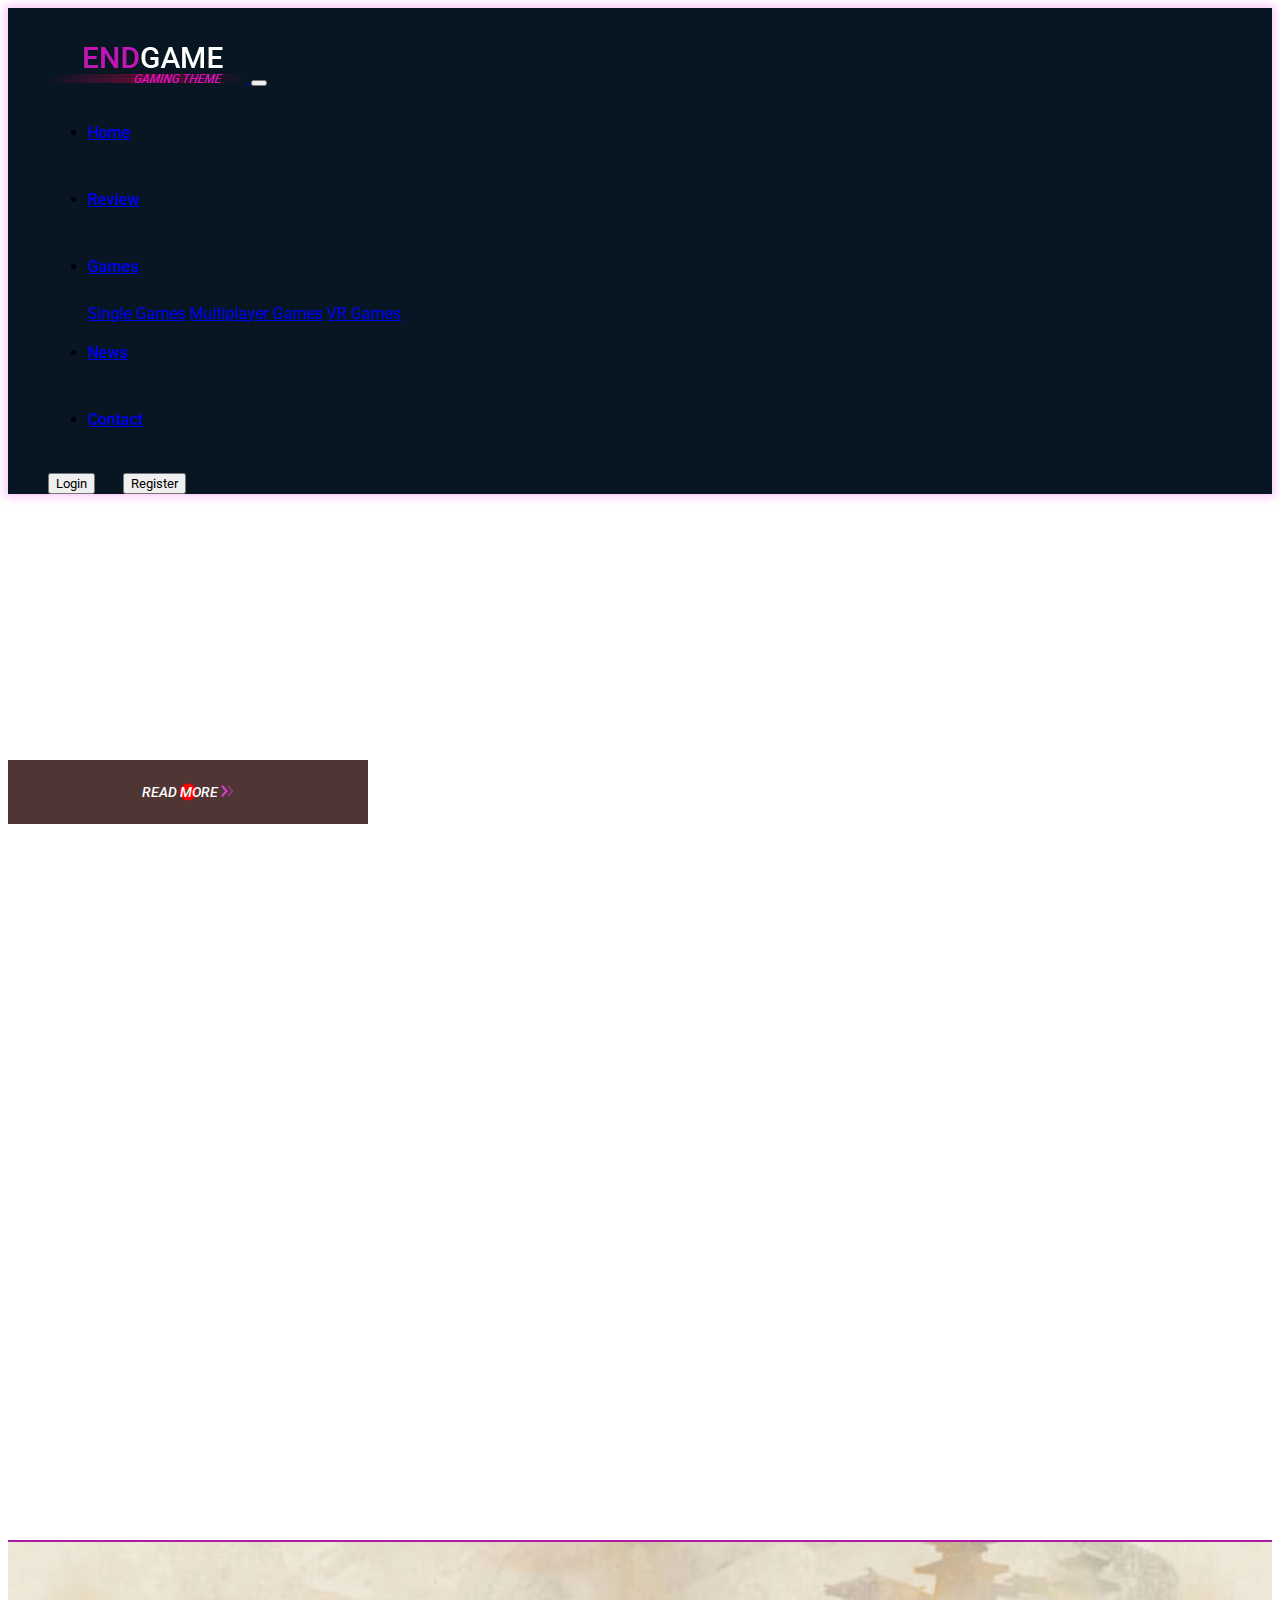
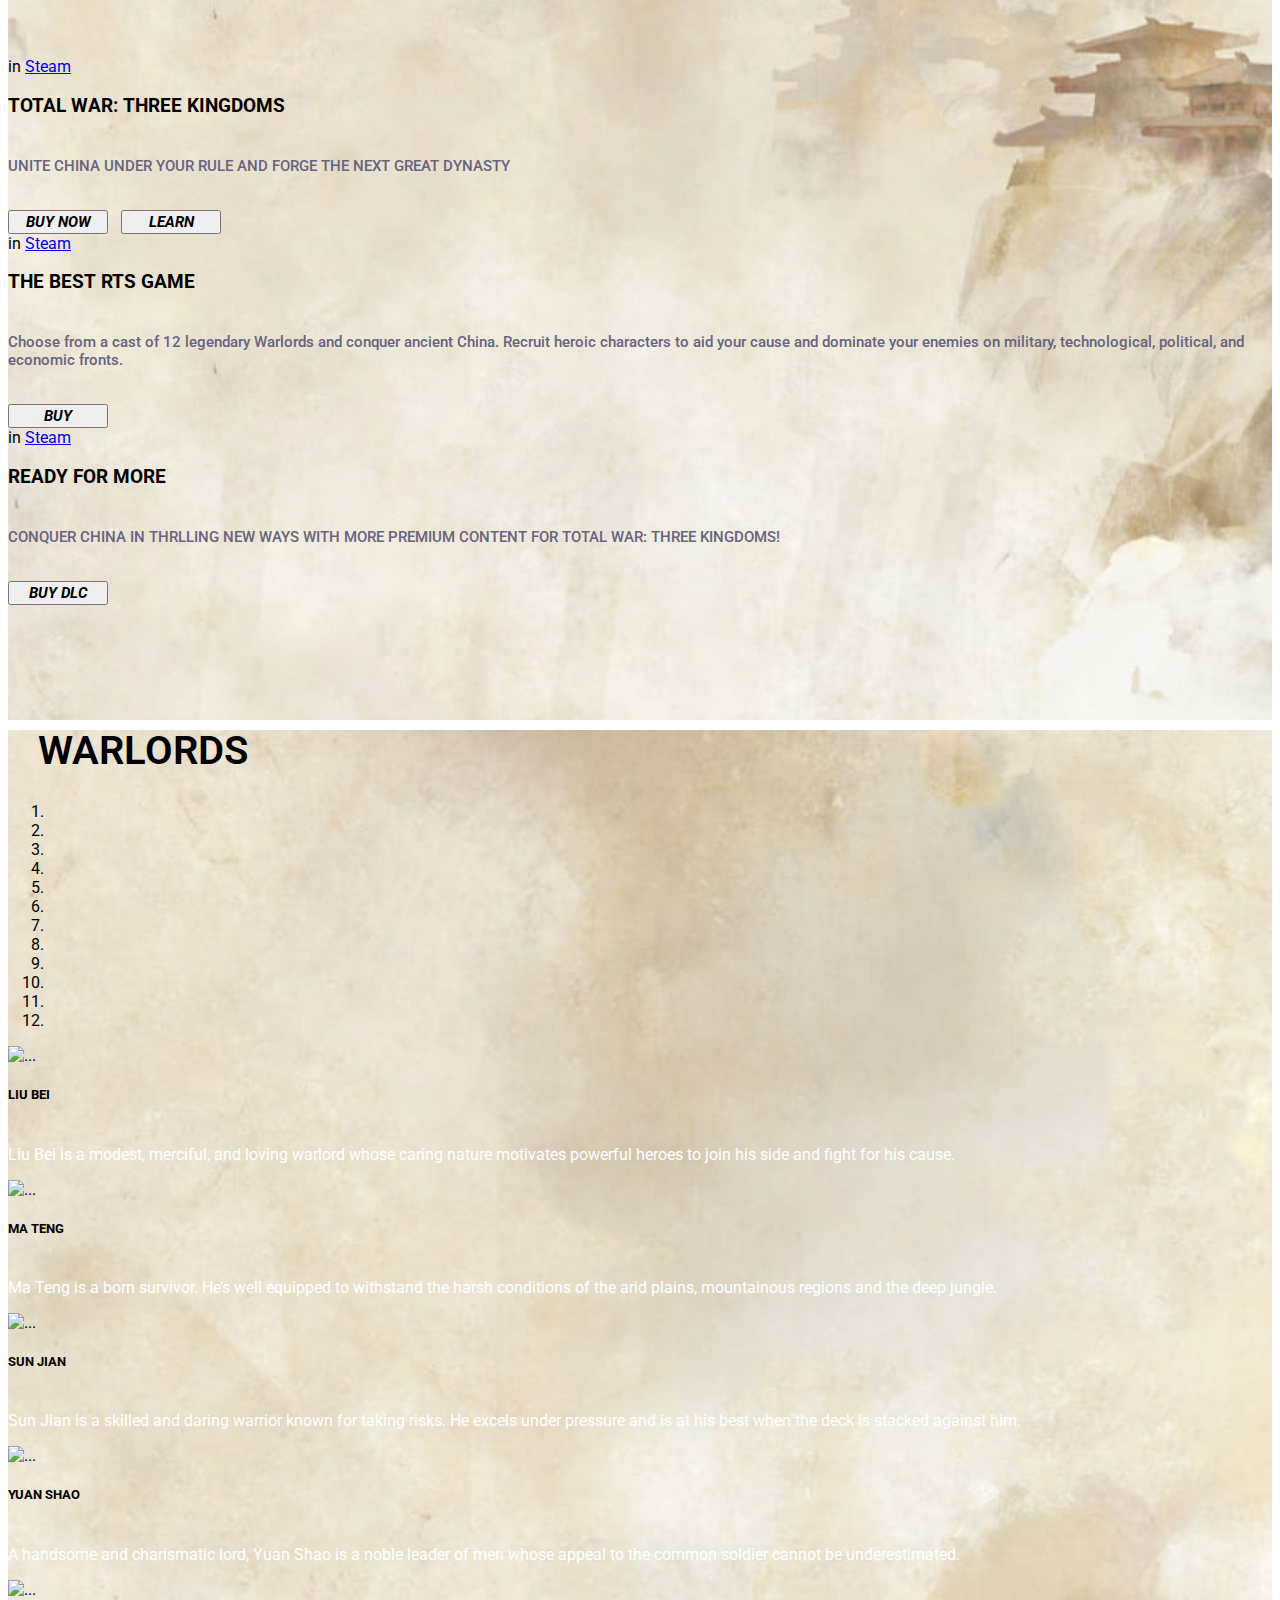
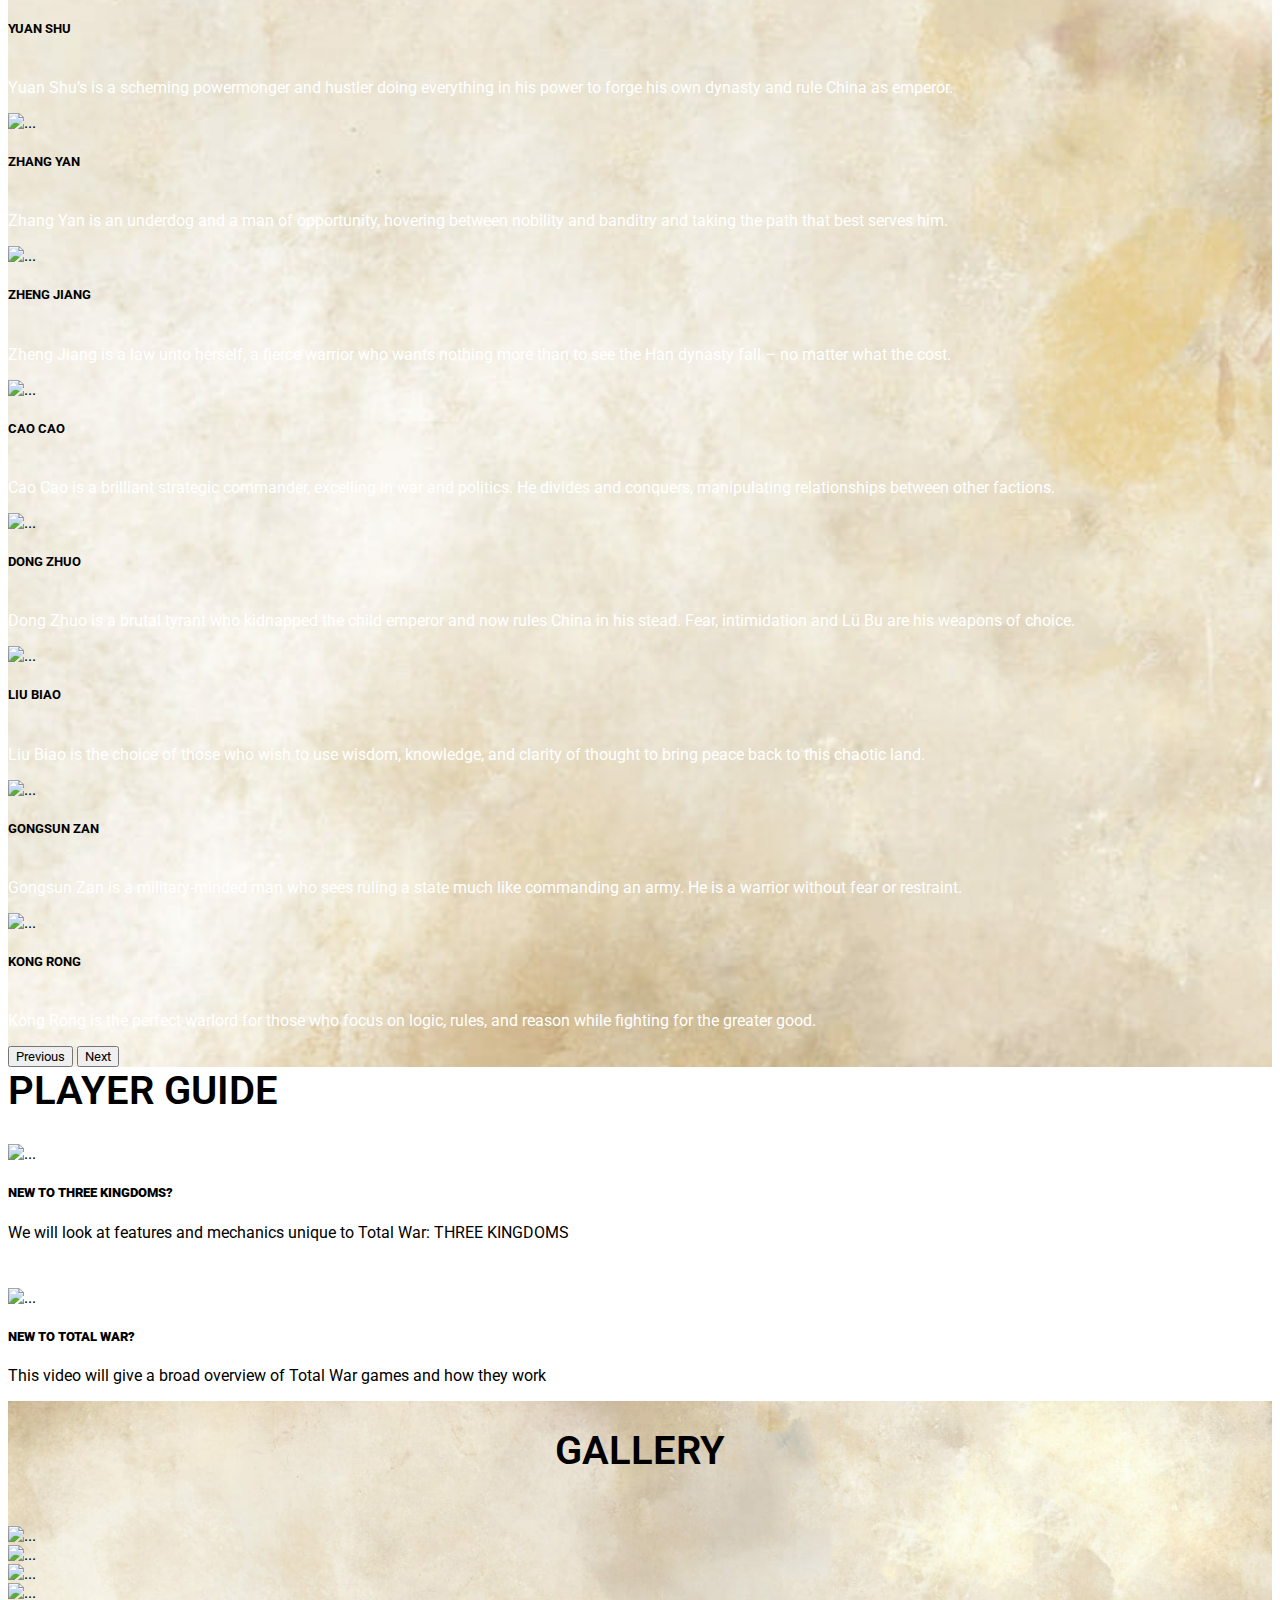
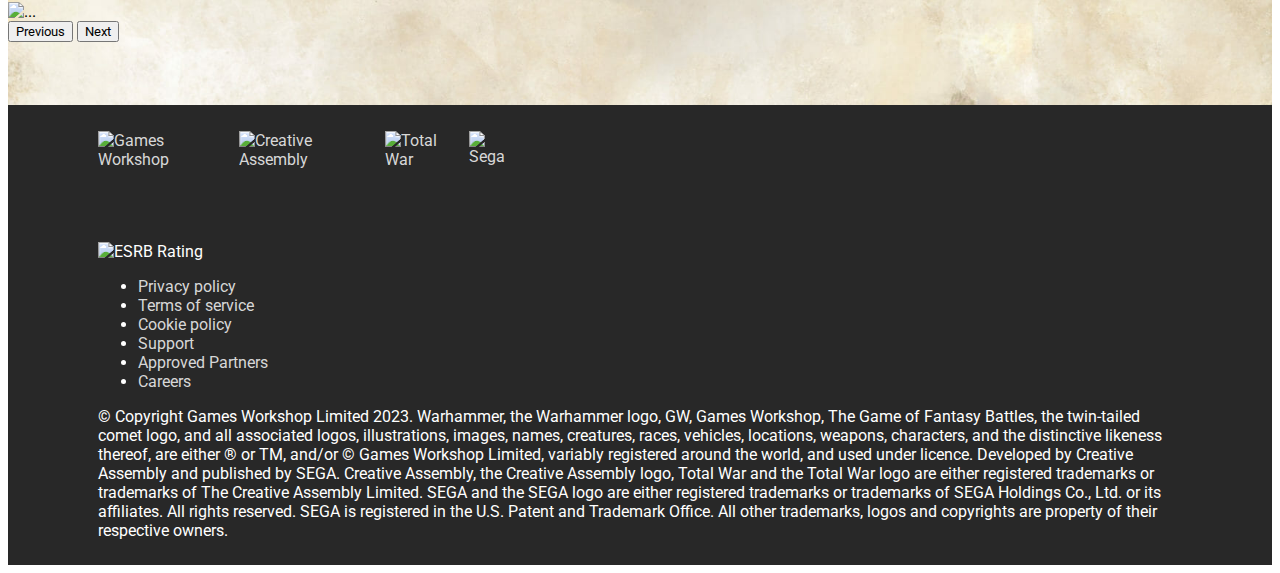
==== mycode.html @ 6a0960ae "lan 1" ====
<!DOCTYPE html>
<html lang="en">
<head>
    <meta charset="UTF-8">
    <meta http-equiv="X-UA-Compatible" content="IE=edge">
    <meta name="viewport" content="width=device-width, initial-scale=1.0">
    <link rel="stylesheet" href="style.css">
    <title>Document</title>
    <link rel="stylesheet" href="https://cdn.jsdelivr.net/npm/bootstrap@4.6.2/dist/css/bootstrap.min.css" integrity="sha384-xOolHFLEh07PJGoPkLv1IbcEPTNtaed2xpHsD9ESMhqIYd0nLMwNLD69Npy4HI+N" crossorigin="anonymous">
    <script src="https://cdn.jsdelivr.net/npm/jquery@3.5.1/dist/jquery.slim.min.js" integrity="sha384-DfXdz2htPH0lsSSs5nCTpuj/zy4C+OGpamoFVy38MVBnE+IbbVYUew+OrCXaRkfj" crossorigin="anonymous"></script>
    <script src="https://cdn.jsdelivr.net/npm/bootstrap@4.6.2/dist/js/bootstrap.bundle.min.js" integrity="sha384-Fy6S3B9q64WdZWQUiU+q4/2Lc9npb8tCaSX9FK7E8HnRr0Jz8D6OP9dO5Vg3Q9ct" crossorigin="anonymous"></script>
    <link rel="preconnect" href="https://fonts.googleapis.com">
    <link rel="preconnect" href="https://fonts.gstatic.com" crossorigin>
    <link rel="preconnect" href="https://fonts.googleapis.com">
    <link rel="preconnect" href="https://fonts.gstatic.com" crossorigin>
    <link href="https://fonts.googleapis.com/css2?family=Acme&family=Inter:wght@500&family=Libre+Franklin:wght@100&family=Noto+Sans:wght@100&family=Poppins&family=Roboto&display=swap" rel="stylesheet">
    <link rel="stylesheet" href="https://pro.fontawesome.com/releases/v5.10.0/css/all.css" integrity="sha384-AYmEC3Yw5cVb3ZcuHtOA93w35dYTsvhLPVnYs9eStHfGJvOvKxVfELGroGkvsg+p" crossorigin="anonymous"/>
    <link rel="stylesheet" href="mobile.css">
</head>
<body>
    <header>
        <div class="container-fluid p-0">
            <div class="row mt-3">
                <div class="col-12">
                    <nav class="navbar navbar-expand-lg navbar-dark ">
                        <a class="navbar-brand" href="#">
                            <img src="img/logo.png.webp" alt="">
                        </a>
                        <button class="navbar-toggler" type="button" data-toggle="collapse" data-target="#navbarSupportedContent" aria-controls="navbarSupportedContent" aria-expanded="false" aria-label="Toggle navigation">
                          <span class="navbar-toggler-icon"></span>
                        </button>
                      
                        <div class="collapse navbar-collapse" id="navbarSupportedContent">
                          <ul class="navbar-nav mr-auto">
                            <li class="nav-item active">
                              <a class="nav-link" href="#">Home</a>
                            </li>
                            <li class="nav-item active">
                              <a class="nav-link" href="#">Review</a>
                            </li>
                            <li class="nav-item active dropdown">
                              <a class="nav-link dropdown-toggle" href="#" role="button" data-toggle="dropdown" aria-expanded="false">
                                Games
                              </a>
                              <div class="dropdown-menu">
                                <a class="dropdown-item" href="#">Single Games</a>
                                <a class="dropdown-item" href="#">Multiplayer Games</a>
                                <a class="dropdown-item" href="#">VR Games</a>
                              </div>
                            </li>
                            <li class="nav-item active">
                              <a class="nav-link" href="#">News</a>
                            </li>
                            <li class="nav-item active">
                                <a class="nav-link" href="#">Contact</a>
                            </li>
                          </ul>
                          <form class="form-inline my-2 my-lg-0">
                            <button type="button" class="btn btn-light">Login</button>
                            <div class="divider"></div>
                            <button type="button" class="btn btn-light">Register</button>
                          </form>
                        </div>
                      </nav>
                </div>
            </div>
        </div>
        <div class="hero-item set-bg d-flex align-items-center justify-content-center text-center" data-setbg="img/slider" style="background-image: url(img/slider.gif);">
            <div class="container">
            <div class="intro-img">
              <img src="https://content.totalwar.com/total-war/com.totalwar.www2019/uploads/2018/09/27163441/Total-War_Three_Kingdoms_Logo_Horizontal_FIN_TradChinese_03_RGB-300x119.png" alt="">
            </div>
            <p>Immerse yourself in the military forces and unify China</p>
            <a href="#" class="site-btn">Read More <img src="img/double-arrow.png.webp" alt="#"></a>
            </div>
            </div>
    </header>
    <section class="intro-section set-bg d-flex" data-setbg="img/b4ckout" style="background-image: url(img/b4ckout.jpg);">
        <div class="container">
            <div class="row">
                <div class="col-md-4">
                    <div class="intro-text-box text-box text-light">
                        <div class="top-meta">in 
                            <a href="Games">Steam</a> 
                        </div>
                        <h3>TOTAL WAR: THREE KINGDOMS</h3>
                    </div>
                    <p>UNITE CHINA UNDER YOUR RULE
                        AND FORGE THE NEXT GREAT DYNASTY</p>
                    <button type="button" class="btn btn-outline-secondary">BUY NOW</button>
                    <div class="divider-2"></div>
                    <button type="button" class="btn btn-outline-secondary">LEARN</button>
                </div>
                <div class="col-md-4">
                    <div class="intro-text-box text-box text-light">
                        <div class="top-meta">in 
                            <a href="Games">Steam</a> 
                        </div>
                        <h3>THE BEST RTS GAME</h3>
                    </div>
                    <p>Choose from a cast of 12 legendary Warlords and conquer ancient China. Recruit heroic characters to aid your cause and dominate your enemies on military, technological, political, and economic fronts.
                    </p>
                    <button type="button" class="btn btn-outline-secondary">BUY </button>
                </div>
                <div class="col-md-4">
                    <div class="intro-text-box text-box text-light">
                        <div class="top-meta"> in 
                            <a href="Games">Steam</a> 
                        </div>
                        <h3>READY FOR MORE</h3>
                    </div>
                    <p>CONQUER CHINA IN THRLLING NEW WAYS WITH MORE PREMIUM CONTENT FOR TOTAL WAR: THREE KINGDOMS!
                    </p>
                    <button type="button" class="btn btn-outline-secondary">BUY DLC </button>
                </div>
            </div>
        </div>
    </section>
    <section class="stick-list  set-bg d-flex" data-setbg="img/3k_BG_v3" style="background-image: url(img/3k_BG_v3.jpg);">
      
      <div class="container">
        <h1>WARLORDS</h1>
       <div class="row">
          <div class="col-12">
            <div id="carouselExampleCaptions" class="carousel slide" data-ride="carousel">
              <ol class="carousel-indicators">
                <li data-target="#carouselExampleCaptions" data-slide-to="0" class="active"></li>
                <li data-target="#carouselExampleCaptions" data-slide-to="1"></li>
                <li data-target="#carouselExampleCaptions" data-slide-to="2"></li>
                <li data-target="#carouselExampleCaptions" data-slide-to="3"></li>
                <li data-target="#carouselExampleCaptions" data-slide-to="4"></li>
                <li data-target="#carouselExampleCaptions" data-slide-to="5"></li>
                <li data-target="#carouselExampleCaptions" data-slide-to="6"></li>
                <li data-target="#carouselExampleCaptions" data-slide-to="7"></li>
                <li data-target="#carouselExampleCaptions" data-slide-to="8"></li>
                <li data-target="#carouselExampleCaptions" data-slide-to="9"></li>
                <li data-target="#carouselExampleCaptions" data-slide-to="10"></li>
                <li data-target="#carouselExampleCaptions" data-slide-to="11"></li>
              </ol>
              <div class="carousel-inner">
                <div class="carousel-item active">
                  <img src="https://content.totalwar.com/total-war/com.totalwar.www2019/uploads/2019/03/13120845/LiuBei2-1024x576.png" class="d-block w-100" alt="...">
                  <div class="carousel-caption d-none d-md-block">
                    <h5>LIU BEI</h5>
                    <p>Liu Bei is a modest, merciful, and loving warlord whose caring nature motivates powerful heroes to join his side and fight for his cause.</p>
                  </div>
                </div>
                <div class="carousel-item">
                  <img src="https://content.totalwar.com/total-war/com.totalwar.www2019/uploads/2019/03/13120953/Ma_Teng1-1024x576.png" class="d-block w-100" alt="...">
                  <div class="carousel-caption d-none d-md-block">
                    <h5>MA TENG</h5>
                    <p>Ma Teng is a born survivor. He’s well equipped to withstand the harsh conditions of the arid plains, mountainous regions and the deep jungle.</p>
                  </div>
                </div>
                <div class="carousel-item">
                  <img src="https://content.totalwar.com/total-war/com.totalwar.www2019/uploads/2019/03/13121044/Sun_Jian1-1024x576.png" class="d-block w-100" alt="...">
                  <div class="carousel-caption d-none d-md-block">
                    <h5>SUN JIAN</h5>
                    <p>Sun Jian is a skilled and daring warrior known for taking risks. He excels under pressure and is at his best when the deck is stacked against him.</p>
                  </div>
                </div>
                <div class="carousel-item">
                  <img src="https://content.totalwar.com/total-war/com.totalwar.www2019/uploads/2019/03/13121154/Yuanshao2-1024x576.png" class="d-block w-100" alt="...">
                  <div class="carousel-caption d-none d-md-block">
                    <h5>YUAN SHAO</h5>
                    <p>A handsome and charismatic lord, Yuan Shao is a noble leader of men whose appeal to the common soldier cannot be underestimated.</p>
                  </div>
                </div>
                <div class="carousel-item">
                  <img src="https://content.totalwar.com/total-war/com.totalwar.www2019/uploads/2019/03/13121239/Yuanshu1-1024x576.png" class="d-block w-100" alt="...">
                  <div class="carousel-caption d-none d-md-block">
                    <h5>YUAN SHU</h5>
                    <p>Yuan Shu’s is a scheming powermonger and hustler doing everything in his power to forge his own dynasty and rule China as emperor.</p>
                  </div>
                </div>
                <div class="carousel-item">
                  <img src="https://content.totalwar.com/total-war/com.totalwar.www2019/uploads/2019/03/13121341/Zhang_Yan1-1024x576.png" class="d-block w-100" alt="...">
                  <div class="carousel-caption d-none d-md-block">
                    <h5>ZHANG YAN</h5>
                    <p>Zhang Yan is an underdog and a man of opportunity, hovering between nobility and banditry and taking the path that best serves him.</p>
                  </div>
                </div>
                <div class="carousel-item">
                  <img src="https://content.totalwar.com/total-war/com.totalwar.www2019/uploads/2019/03/13121429/Zheng_Jiang1-1024x576.png" class="d-block w-100" alt="...">
                  <div class="carousel-caption d-none d-md-block">
                    <h5>ZHENG JIANG</h5>
                    <p>Zheng Jiang is a law unto herself, a fierce warrior who wants nothing more than to see the Han dynasty fall – no matter what the cost.</p>
                  </div>
                </div>
                <div class="carousel-item">
                  <img src="https://content.totalwar.com/total-war/com.totalwar.www2019/uploads/2019/03/13121604/Cao-Cao1-1024x576.png" class="d-block w-100" alt="...">
                  <div class="carousel-caption d-none d-md-block">
                    <h5>CAO CAO</h5>
                    <p>Cao Cao is a brilliant strategic commander, excelling in war and politics. He divides and conquers, manipulating relationships between other factions.</p>
                  </div>
                </div>
                <div class="carousel-item">
                  <img src="https://content.totalwar.com/total-war/com.totalwar.www2019/uploads/2019/03/13121656/Dong_Zhuo1-1024x576.png" class="d-block w-100" alt="...">
                  <div class="carousel-caption d-none d-md-block">
                    <h5>DONG ZHUO</h5>
                    <p>Dong Zhuo is a brutal tyrant who kidnapped the child emperor and now rules China in his stead. Fear, intimidation and Lü Bu are his weapons of choice.</p>
                  </div>
                </div>
                <div class="carousel-item">
                  <img src="https://content.totalwar.com/total-war/com.totalwar.www2019/uploads/2019/03/13120744/Liu_biao2-1024x576.png" class="d-block w-100" alt="...">
                  <div class="carousel-caption d-none d-md-block">
                    <h5>LIU BIAO</h5>
                    <p>Liu Biao is the choice of those who wish to use wisdom, knowledge, and clarity of thought to bring peace back to this chaotic land.</p>
                  </div>
                </div>
                <div class="carousel-item">
                  <img src="https://content.totalwar.com/total-war/com.totalwar.www2019/uploads/2019/03/13121743/Gongsun_Zan1-1024x576.png" class="d-block w-100" alt="...">
                  <div class="carousel-caption d-none d-md-block">
                    <h5>GONGSUN ZAN</h5>
                    <p>Gongsun Zan is a military-minded man who sees ruling a state much like commanding an army. He is a warrior without fear or restraint.</p>
                  </div>
                </div>
                <div class="carousel-item">
                  <img src="https://content.totalwar.com/total-war/com.totalwar.www2019/uploads/2019/03/13120648/Kong_Rong1-1024x576.png" class="d-block w-100" alt="...">
                  <div class="carousel-caption d-none d-md-block">
                    <h5>KONG RONG</h5>
                    <p>Kong Rong is the perfect warlord for those who focus on logic, rules, and reason while fighting for the greater good.</p>
                  </div>
                </div>
              </div>
              <button class="carousel-control-prev" type="button" data-target="#carouselExampleCaptions" data-slide="prev">
                <span class="carousel-control-prev-icon" aria-hidden="true"></span>
                <span class="sr-only">Previous</span>
              </button>
              <button class="carousel-control-next" type="button" data-target="#carouselExampleCaptions" data-slide="next">
                <span class="carousel-control-next-icon" aria-hidden="true"></span>
                <span class="sr-only">Next</span>
              </button>
            </div>
          </div>
       </div>
      </div>
    </section>
    <section class="player-guide">
      <div class="container-fluid">
        <div class="row">
          <div class="col-2"></div>
          <div class="col-8">
            <div class="row">
              <div class="col-12">
                <h1 class="banner">PLAYER GUIDE</h1>
              </div>
            </div>
            <div class="row">
              <div class="col-6">
                <div class="card" style="width: 60rem;">
                  <img src="https://content.totalwar.com/total-war/com.totalwar.www2019/uploads/2019/05/23124733/new_to-1024x576.jpg" class="card-img-top" alt="...">
                  <div class="card-body">
                    <h5 class="card-title" style="font-weight: 900;"  >NEW TO THREE KINGDOMS?</h5>
                    <p class="card-text">We will look at features and mechanics unique to Total War: THREE KINGDOMS</p>
                  </div>
                </div>
              </div>
              <div class="col-6">
                <div class="card" style="width: 60rem;">
                  <img src="https://content.totalwar.com/total-war/com.totalwar.www2019/uploads/2019/05/23124658/new_2-1024x576.jpg" class="card-img-top" alt="...">
                  <div class="card-body">
                    <h5 class="card-title" style="font-weight: 900;">NEW TO TOTAL WAR?</h5>
                    <p class="card-text">This video will give a broad overview of Total War games and how they work</p>
                  </div>
                </div>
              </div>
            </div>
          </div>
          <div class="col-2"></div>
        </div>
      </div>
    </section>
<section class="gallery set-bg d-flex" data-setbg="img/3k_BG_v3" style="background-image: url(img/3k_BG_v3.jpg);">
  <div class="container-fluid">
    <h1 >GALLERY</h1>
    <div class="row">
      <div class="col-2"></div>
      <div class="col-8">
        <div class="col-12">
          <div id="carouselExampleControls" class="carousel slide" data-ride="carousel">
            <div class="carousel-inner">
              <div class="carousel-item active">
                <img src="https://content.totalwar.com/total-war/com.totalwar.www2019/uploads/2019/03/08145117/E3_KEYART_LAYERS_Lightend-1024x576.jpg" class="d-block w-100" alt="...">
              </div>
              <div class="carousel-item">
                <img src="https://content.totalwar.com/total-war/com.totalwar.www2019/uploads/2019/03/08145233/sc03_0020_v002-1024x576.jpg" class="d-block w-100" alt="...">
              </div>
              <div class="carousel-item">
                <img src="https://content.totalwar.com/total-war/com.totalwar.www2019/uploads/2019/03/08145252/2-1024x576.jpg" class="d-block w-100" alt="...">
              </div>
              <div class="carousel-item">
                <img src="https://content.totalwar.com/total-war/com.totalwar.www2019/uploads/2019/03/08144843/brothers_01-1024x576.jpg" class="d-block w-100" alt="...">
              </div>
              <div class="carousel-item">
                <img src="https://content.totalwar.com/total-war/com.totalwar.www2019/uploads/2019/03/08145009/campaign_map_autumn_01-1024x576.jpg" class="d-block w-100" alt="...">
              </div>
            </div>
           <button class="carousel-control-prev" type="button" data-target="#carouselExampleControls" data-slide="prev">
              <span class="carousel-control-prev-icon" aria-hidden="true"></span>
              <span class="sr-only">Previous</span>
            </button>
            <button class="carousel-control-next" type="button" data-target="#carouselExampleControls" data-slide="next">
              <span class="carousel-control-next-icon" aria-hidden="true"></span>
              <span class="sr-only">Next</span>
            </button>
          </div>
        </div>
      </div>
      <div class="col-2"></div>
    </div>
  </div>
</section>
<footer>
  <div class="container-fluid">
    <div class="row">
      <div class="logos col-md">
        <a target="#" href="...">
        <img src="https://cdn.creative-assembly.com/warstrap/artifacts/components/footer/warstrap-component-footer-logo-gamesworkshop.png" alt="Games Workshop">
        </a>
        <a target="#" href="...">
        <img src="https://cdn.creative-assembly.com/warstrap/artifacts/components/footer/warstrap-component-footer-logo-creative.png" alt="Creative Assembly">
        </a>
        <a href="...">
        <img src="https://cdn.creative-assembly.com/warstrap/artifacts/components/footer/warstrap-component-footer-logo-totalwar.png" alt="Total War">
        </a>
        <a target="#" href="...">
        <img src="https://cdn.creative-assembly.com/warstrap/artifacts/components/footer/warstrap-component-footer-logo-sega.png" alt="Sega">
        </a>
        </div>
        <div class="social">
          <i class="fab fa-facebook"></i>
          <i class="fab fa-twitter"></i>
          <i class="fab fa-instagram"></i>
        </div>
    </div>
    <div class="row">
      <div class="rating col-md-6">
      <img src="https://content.totalwar.com/ratings/threekingdoms/esrb.jpg" alt="ESRB Rating" class="ca_rating_logo">	</div>
      <div class="legal col-md-6">
      <div class="legal-links">
      <ul class="list-inline">
      <li class="list-inline-item">
      <a target="_blank" href="https://privacy.sega.com/en/sega-europe-limited-privacy-policy">Privacy policy</a>
      </li>
      <li class="list-inline-item">
      <a target="_blank" href="https://www.sega.co.uk/Terms-and-Conditions">Terms of service</a>
      </li>
      <li class="list-inline-item">
      <a target="_blank" href="https://privacy.sega.com/en/sega-cookie-policy">Cookie policy</a>
      </li>
      <li class="list-inline-item">
      <a target="_blank" href="https://support.sega.co.uk/hc/en-gb/categories/200307381-Total-War-Support">Support</a>
      </li>
      <li class="list-inline-item">
      <a target="_blank" href="https://www.sega.co.uk/sega-approved-partner-list">Approved Partners</a>
      </li>
      <li class="list-inline-item">
      <a target="_blank" href="https://www.creative-assembly.com/careers">Careers</a>
      </li>
      </ul>
      </div>
      <div class="legal-text">
      © Copyright Games Workshop Limited 2023. Warhammer, the Warhammer logo, GW, Games Workshop, The Game of Fantasy Battles, the twin-tailed comet logo, and all associated logos, illustrations, images, names, creatures, races, vehicles, locations, weapons, characters, and the distinctive likeness thereof, are either ® or TM, and/or © Games Workshop Limited, variably registered around the world, and used under licence. Developed by Creative Assembly and published by SEGA. Creative Assembly, the Creative Assembly logo, Total War and the Total War logo are either registered trademarks or trademarks of The Creative Assembly Limited. SEGA and the SEGA logo are either registered trademarks or trademarks of SEGA Holdings Co., Ltd. or its affiliates. All rights reserved. SEGA is registered in the U.S. Patent and Trademark Office. All other trademarks, logos and copyrights are property of their respective owners.
      </div>
      </div>
      </div>
  </div>
</footer>
</body>
</html>
---- style.css ----
*{ 
	font-family: 'Roboto', sans-serif;
}
.hero-item {
	height: 921px;
	padding-top: 125px;
	border-bottom:2px solid #b01ba5 ;
}
.set-bg{
	max-width: 100%;
	background-repeat: no-repeat;
	background-size: cover;
	background-position: top center;
}
.justify-content-end{
	justify-content: flex-end !important;
}
.d-flex{
	display: flex-end;
}
.col-12 p {
	display: inline-block;
    color: #ffffff;
    font-size: 16px;
    padding-top: 4px;
}
.col-12 i{
	display: inline-flex;
	width: 32px;
	height: 32px;
	-webkit-box-align: center; 
	align-items: center;
	-webkit-box-pack: center; 
	justify-content: center;
	border-radius: 50%;
	color: #fff;
	margin-left: 13px;
	transition: all 0,3s;
}
.navbar{
	justify-content: space-between;
	background-color: #081624;
	padding: 39px 40px 0;
	box-shadow: 0 0 9px 3px rgba(226, 30, 228, 0.24);
}
.navbar-light .navbar-nav .nav-link{
	padding-bottom: 28px;
}
.navbar-expand-lg .navbar-nav .nav-link {
    padding-top: 20px;
	padding-bottom: 28px;
    margin-right: 40px;
	position: relative;
	padding-right: 20px;
	display: block;
    font-size: 16px;
    font-weight: 500;
	
}
.divider-2{
	width: 5px;
	height: auto;
	display: inline-block;
}
.divider{
    width: 20px;
    height:auto;
    display:inline-block;
}
.hero-item h1{
	font-size: 160px;
    color: #fff;
    font-weight: 500;
    line-height: 1;
    position: relative;
}
.hero-item p{
	font-size: 24px;
    color: rgb(255, 255, 255);
    font-weight: 500;
    margin-bottom: 70px;
    position: relative;
}
.site-btn:before {
    left: 0;
    top: 0;
    background: #fff;
    z-index: -1;
}	
.site-btn{
		display: inline-block;
		width: 300px;
		border: none;
		font-size: 14px;
		font-weight: 500;
		font-style: italic;
		min-width: 186px;
		padding: 24px 30px;
		box-shadow: 12px 12px 24px;
		text-transform: uppercase;
		color: #081624;
		line-height: normal;
		cursor: pointer;
		text-align: center;
		background: #503535;
		position: relative;
		z-index: 1;
		transition: all 0.3s ease-in-out 0s;
}
.site-btn::before {
	content: '';
	  min-width: calc(300px + 12px);
	  min-height: calc(60px + 12px);
	  border: 6px solid #ff0000;
	  box-shadow: 0 0 60px rgba(255, 2, 2, 0.64);
	  position: absolute;
	  top: 50%;
	  left: 50%;
	  transform: translate(-50%, -50%);
	  opacity: 0;
	  transition: all .3s ease-in-out 0s;
	}
	
	.site-btn:hover, .button:focus {
	  color: #313133;
	  transform: translateY(-6px);
	}
	
	.site-btn:hover::before, .site-btn:focus::before {
	  opacity: 1;
	}
	
	.site-btn::after {
	  content: '';
	  width: 5px; 
	  height: 5px;
	  border-radius: 100%;
	  border: 6px solid #ff0000;
	  position: absolute;
	  z-index: -1;
	  top: 50%;
	  left: 50%;
	  transform: translate(-50%, -50%);
	  animation: ring 1.5s infinite;
	}
	
	.site-btn:hover::after, .site-btn :focus::after {
	  animation: none;
	  display: none;
	}
	
	@keyframes ring {
	  0% {
		width: 30px;
		height: 30px;
		opacity: 1;
	  }
	  100% {
		width: 200px;
		height: 200px;
		opacity: 0;
	  }
	}
.hero-item a{
	text-decoration: none;
	color: #ffffff;
}
.intro-section {
	display: block;
	padding: 115px 0;
}
.text-box h3{
	font-style: bold;
	color: #000000;
	margin-bottom: 40px;
	max-width: 370px;
}
.col-md-4 p{
	font-size: 15px;
	font-weight: 500;
	color: #68647d;
	margin-bottom: 35px;
}
.col-md-4 .btn-outline-secondary {
    font-size: 15px;
    text-transform: uppercase;
    font-weight: 700;
    font-style: italic;
    color: #000000;
	width: 100px;
	height: fit-content;
}
.stick-list  h5 p{
	font-style: 600 bold;
}
.stick-list h1{
	width: 0;
	padding-left: 30px;
	font-size: 40px;
    line-height: 42px;
    margin-top: 10px;
	margin-bottom: 30px;
    font-weight: 600;
}
.player-guide .row .col-6{
	display: flex;
    background-color: #fff;
	margin-top: 30px;
}
.player-guide .banner{
	font-weight: 600;
    font-size: 40px;
	display: inline;
	margin-bottom: 10px;
	margin-top: 10px;
}
.gallery .col-12{
	padding-bottom: 5% ;
	padding-top: 2%;
}
.gallery h1{
	text-align: center;
	display: block;
    padding: 0;
    margin: 0;
	font-weight: 600;
	font-size: 40px;
    line-height: 100px;
	
}
footer{
	position: relative;
    z-index: 1000;
    color: #fff;
    background-color: #282828;
    padding: 2% 8.3% 2% 8.3%;
}
footer .col-md{
display: flex;
flex-grow: 1;
flex-basis: 0;
max-width: 100%;
}
footer .col-md img{
	height: 40px;
    width: auto;
    margin-right: 8%;
    margin-bottom: 50%;
}
footer .row{
	display: flex;
	flex-wrap: wrap;
	margin-right: -15px;
	margin-left: -15px;
}
footer .social{
	cursor: pointer;
	margin-right: 10px;
	font-size: 300px;
	text-align: right;
	font-size: 18px;
    line-height: 30px;
}
footer .rating img {
    height: 85px;
    width: auto;
    margin-right: 4rem;
}
footer a{
	color: #d7d7d7;
	text-decoration: none;
}
@media (max-width:600px) {
	.set-bg{
		display: none;
	}
}
---- mobile.css ----
@media only screen and (max-width: 600px) {
    .hero-item{
        display: none;
    }
}
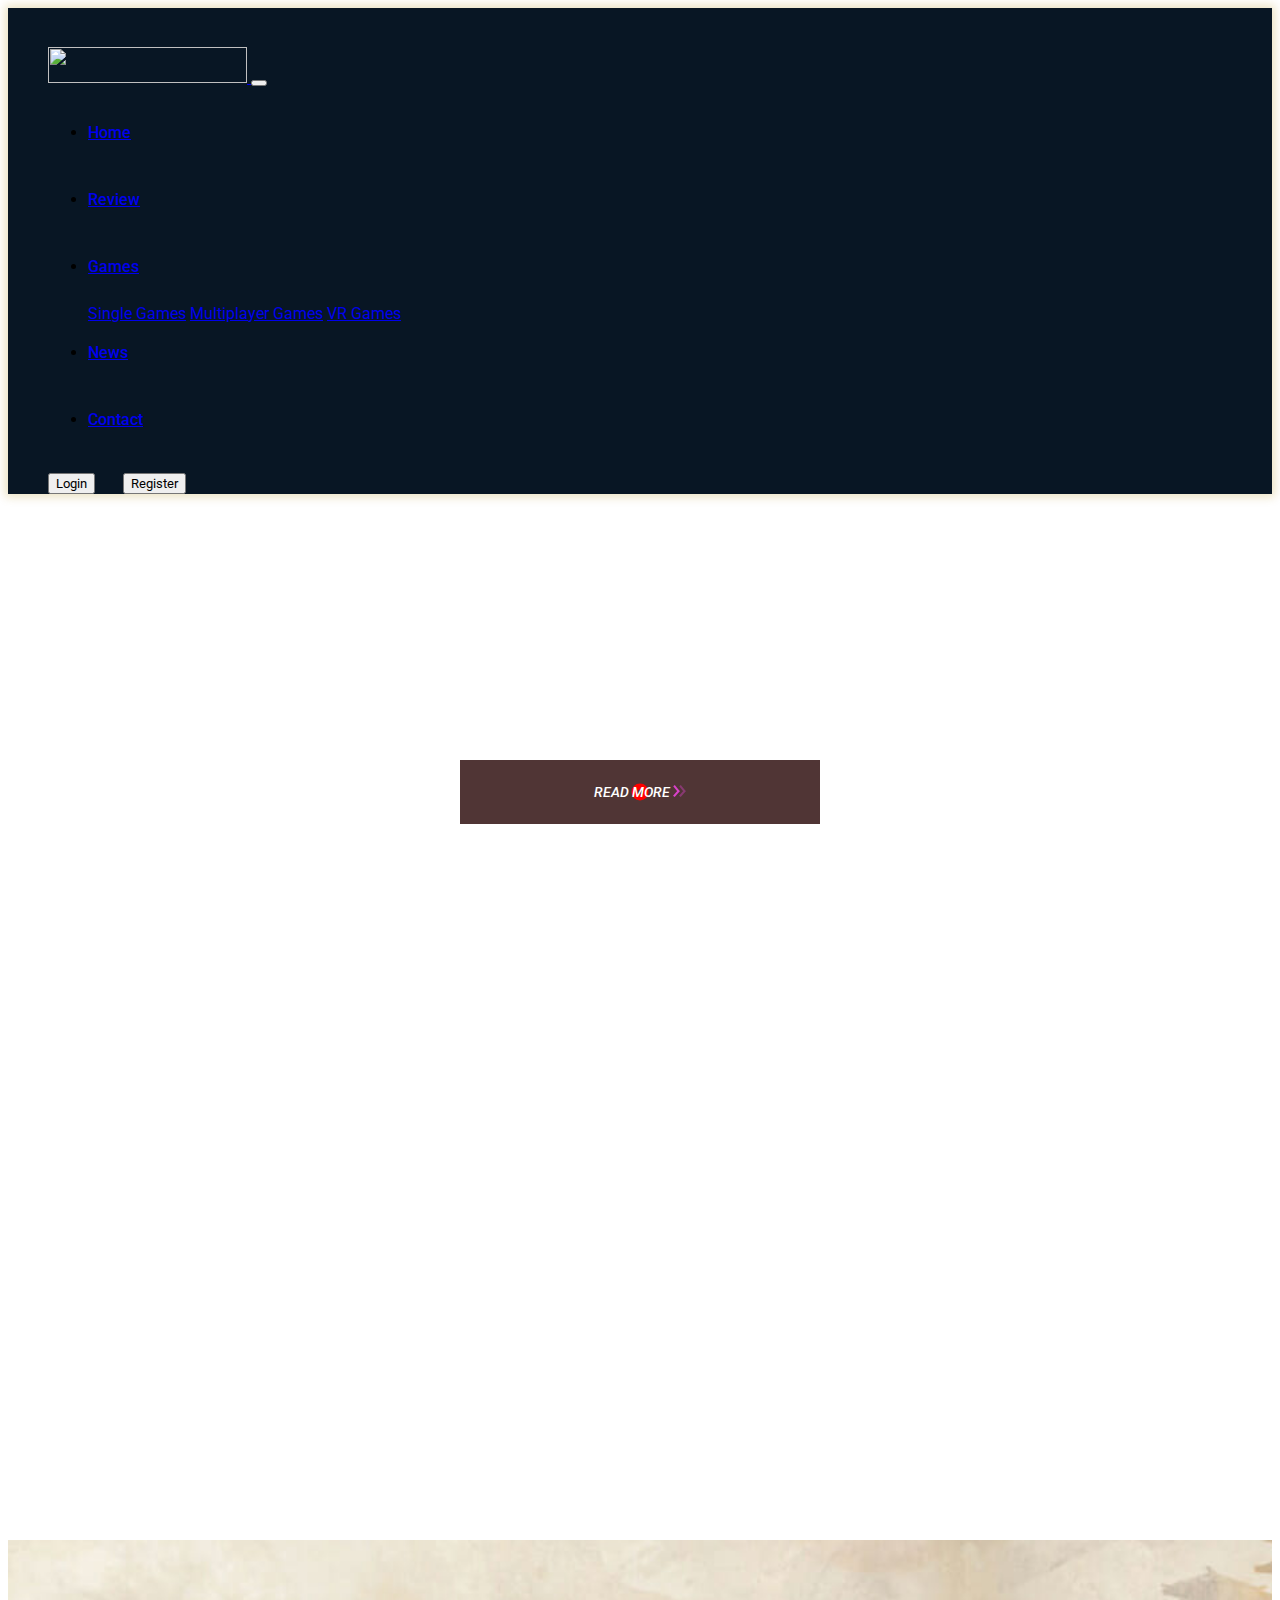
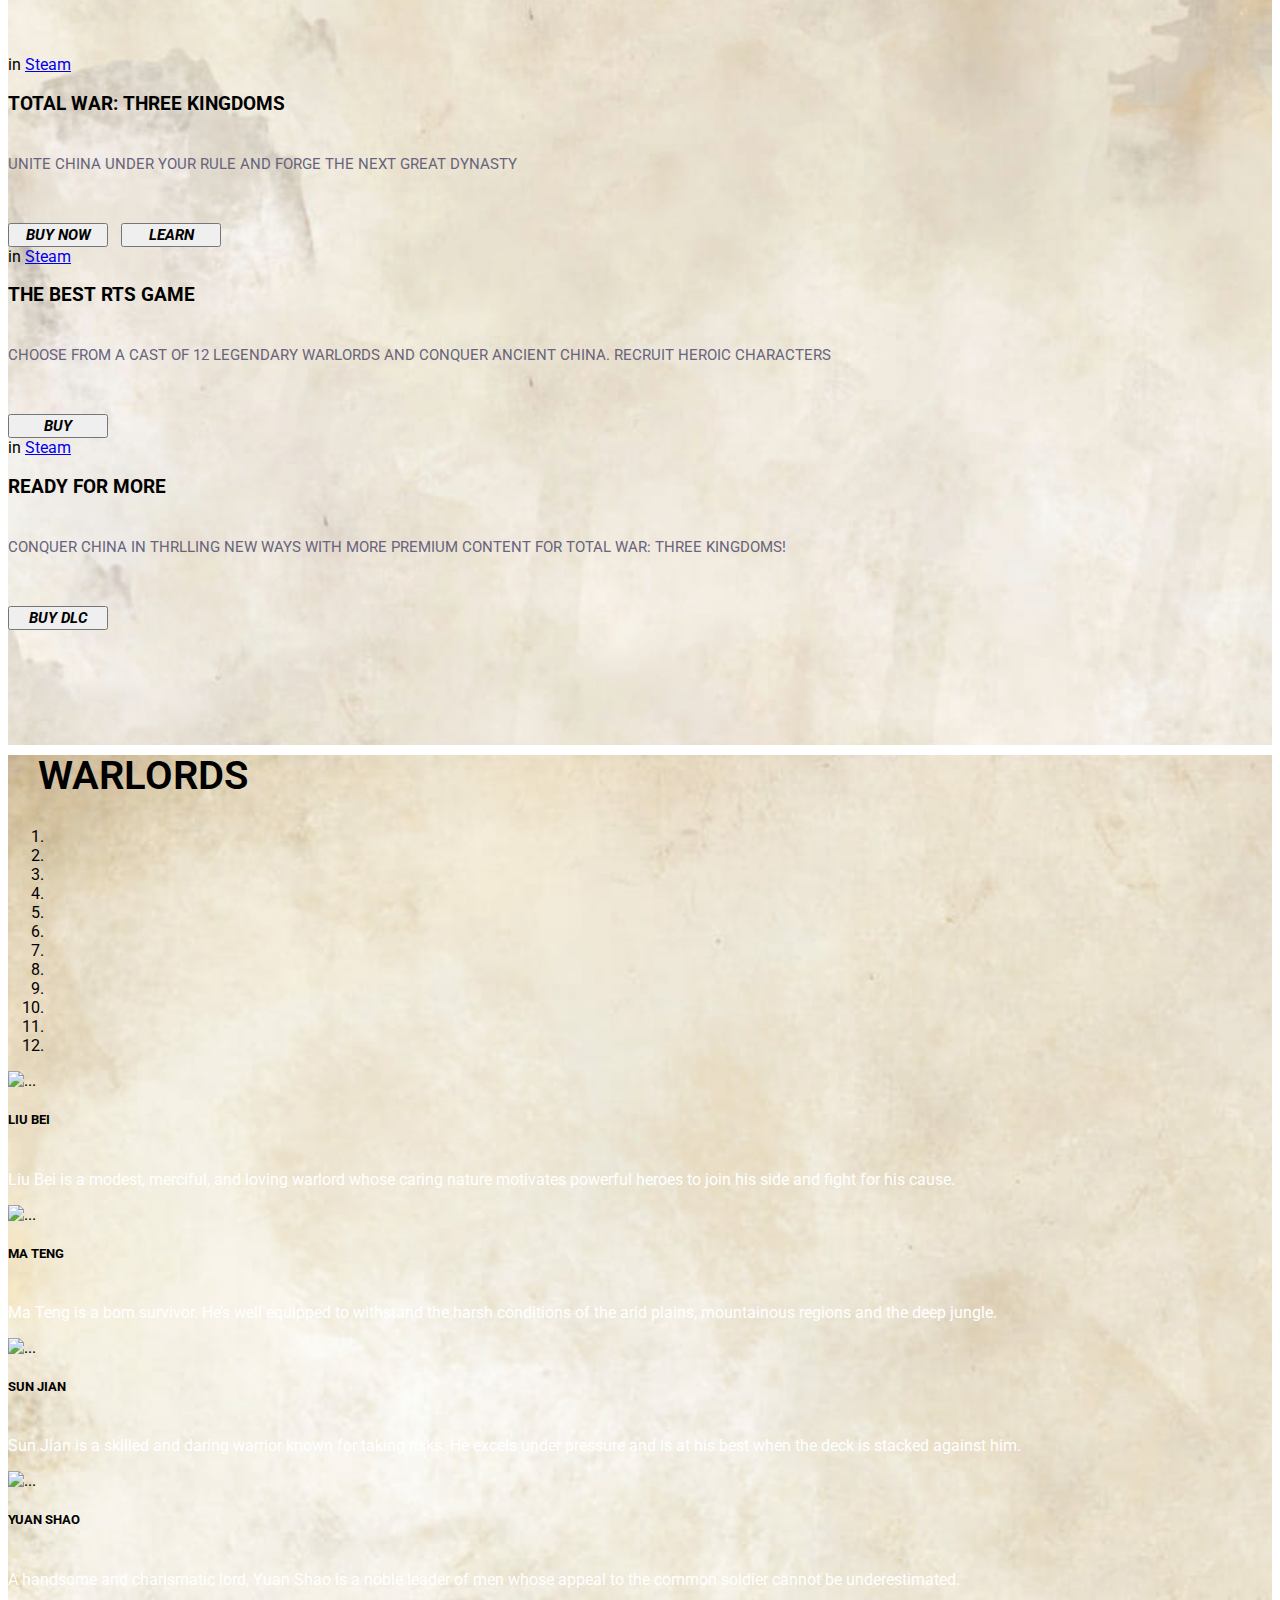
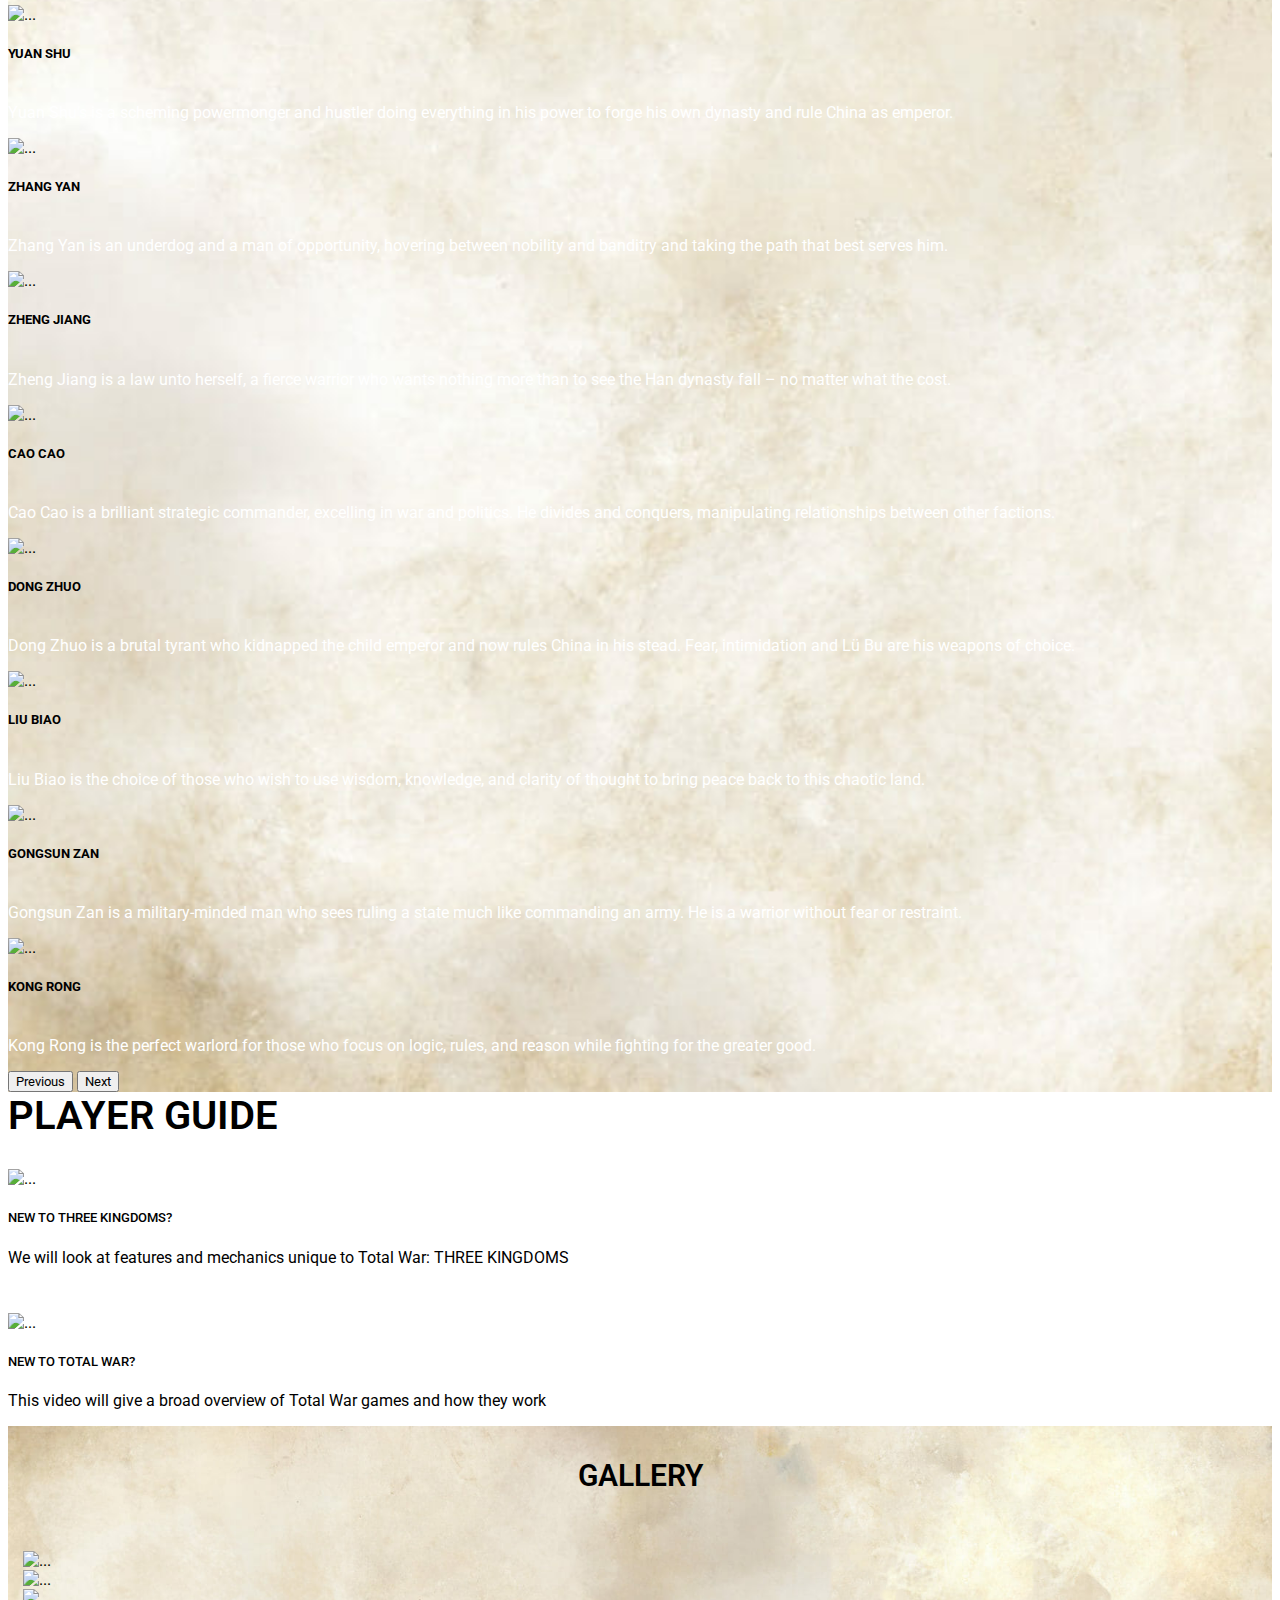
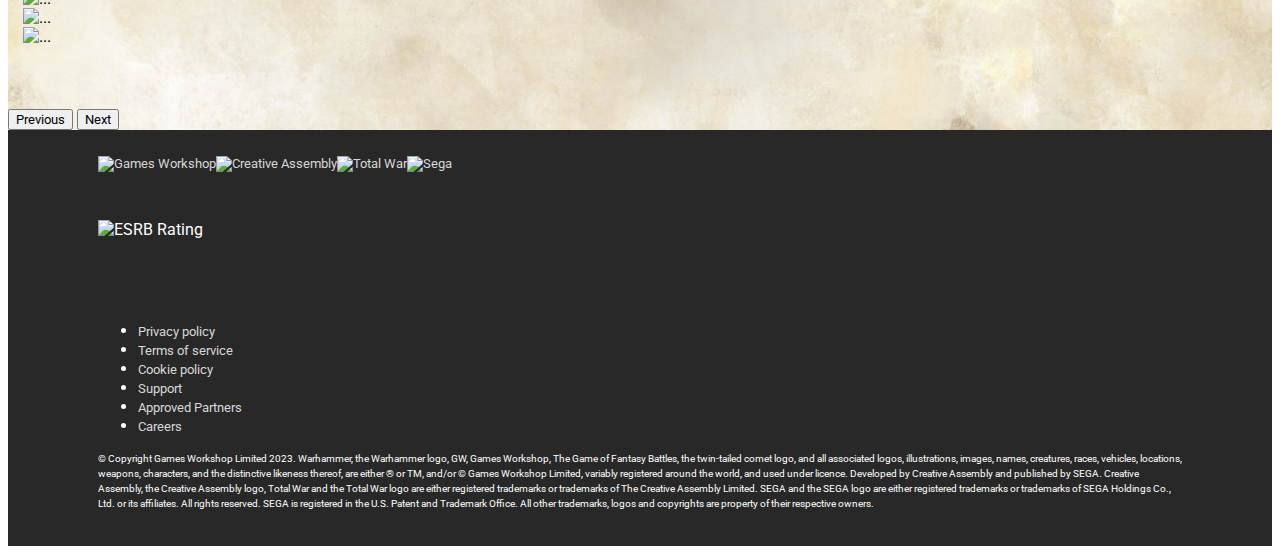
==== commit 67ad600b: "lan 4" ====
--- a/mycode.html
+++ b/mycode.html
@@ -5,7 +5,8 @@
     <meta http-equiv="X-UA-Compatible" content="IE=edge">
     <meta name="viewport" content="width=device-width, initial-scale=1.0">
     <link rel="stylesheet" href="style.css">
-    <title>Document</title>
+    <link rel="stylesheet" href="mobile.css">
+    <title>Three Kingdoms - Total War</title>
     <link rel="stylesheet" href="https://cdn.jsdelivr.net/npm/bootstrap@4.6.2/dist/css/bootstrap.min.css" integrity="sha384-xOolHFLEh07PJGoPkLv1IbcEPTNtaed2xpHsD9ESMhqIYd0nLMwNLD69Npy4HI+N" crossorigin="anonymous">
     <script src="https://cdn.jsdelivr.net/npm/jquery@3.5.1/dist/jquery.slim.min.js" integrity="sha384-DfXdz2htPH0lsSSs5nCTpuj/zy4C+OGpamoFVy38MVBnE+IbbVYUew+OrCXaRkfj" crossorigin="anonymous"></script>
     <script src="https://cdn.jsdelivr.net/npm/bootstrap@4.6.2/dist/js/bootstrap.bundle.min.js" integrity="sha384-Fy6S3B9q64WdZWQUiU+q4/2Lc9npb8tCaSX9FK7E8HnRr0Jz8D6OP9dO5Vg3Q9ct" crossorigin="anonymous"></script>
@@ -15,7 +16,7 @@
     <link rel="preconnect" href="https://fonts.gstatic.com" crossorigin>
     <link href="https://fonts.googleapis.com/css2?family=Acme&family=Inter:wght@500&family=Libre+Franklin:wght@100&family=Noto+Sans:wght@100&family=Poppins&family=Roboto&display=swap" rel="stylesheet">
     <link rel="stylesheet" href="https://pro.fontawesome.com/releases/v5.10.0/css/all.css" integrity="sha384-AYmEC3Yw5cVb3ZcuHtOA93w35dYTsvhLPVnYs9eStHfGJvOvKxVfELGroGkvsg+p" crossorigin="anonymous"/>
-    <link rel="stylesheet" href="mobile.css">
+   
 </head>
 <body>
     <header>
@@ -24,7 +25,7 @@
                 <div class="col-12">
                     <nav class="navbar navbar-expand-lg navbar-dark ">
                         <a class="navbar-brand" href="#">
-                            <img src="img/logo.png.webp" alt="">
+                            <img src="https://cdn.creative-assembly.com/warstrap/artifacts/components/footer/warstrap-component-footer-logo-totalwar.png" alt="">
                         </a>
                         <button class="navbar-toggler" type="button" data-toggle="collapse" data-target="#navbarSupportedContent" aria-controls="navbarSupportedContent" aria-expanded="false" aria-label="Toggle navigation">
                           <span class="navbar-toggler-icon"></span>
@@ -65,13 +66,13 @@
                 </div>
             </div>
         </div>
-        <div class="hero-item set-bg d-flex align-items-center justify-content-center text-center" data-setbg="img/slider" style="background-image: url(img/slider.gif);">
+        <div class="hero-item d-flex justify-content-end" >
             <div class="container">
             <div class="intro-img">
               <img src="https://content.totalwar.com/total-war/com.totalwar.www2019/uploads/2018/09/27163441/Total-War_Three_Kingdoms_Logo_Horizontal_FIN_TradChinese_03_RGB-300x119.png" alt="">
             </div>
             <p>Immerse yourself in the military forces and unify China</p>
-            <a href="#" class="site-btn">Read More <img src="img/double-arrow.png.webp" alt="#"></a>
+            <a href="D:\Final Case Study\templatemo_553_xtra_blog\index.html" class="site-btn">Read More <img src="img/double-arrow.png.webp" alt="#"></a>
             </div>
             </div>
     </header>
@@ -98,7 +99,8 @@
                         </div>
                         <h3>THE BEST RTS GAME</h3>
                     </div>
-                    <p>Choose from a cast of 12 legendary Warlords and conquer ancient China. Recruit heroic characters to aid your cause and dominate your enemies on military, technological, political, and economic fronts.
+                    <p>CHOOSE FROM A CAST OF 12 LEGENDARY WARLORDS AND CONQUER ANCIENT CHINA. 
+                      RECRUIT HEROIC CHARACTERS   
                     </p>
                     <button type="button" class="btn btn-outline-secondary">BUY </button>
                 </div>
@@ -116,7 +118,7 @@
             </div>
         </div>
     </section>
-    <section class="stick-list  set-bg d-flex" data-setbg="img/3k_BG_v3" style="background-image: url(img/3k_BG_v3.jpg);">
+    <section class="stick-list  set-bg d-flex" data-setbg="img/3k_BG_v3" style="background-image: url(img/3k_BG_v3.jpg); background-size: cover;">
       
       <div class="container">
         <h1>WARLORDS</h1>
@@ -240,7 +242,7 @@
       <div class="container-fluid">
         <div class="row">
           <div class="col-2"></div>
-          <div class="col-8">
+          <div class="col-sm-8">
             <div class="row">
               <div class="col-12">
                 <h1 class="banner">PLAYER GUIDE</h1>
@@ -248,19 +250,19 @@
             </div>
             <div class="row">
               <div class="col-6">
-                <div class="card" style="width: 60rem;">
+                <div class="card" style="width: 50rem;">
                   <img src="https://content.totalwar.com/total-war/com.totalwar.www2019/uploads/2019/05/23124733/new_to-1024x576.jpg" class="card-img-top" alt="...">
                   <div class="card-body">
-                    <h5 class="card-title" style="font-weight: 900;"  >NEW TO THREE KINGDOMS?</h5>
+                    <h5 class="card-title" style="font-weight: 500;"  >NEW TO THREE KINGDOMS?</h5>
                     <p class="card-text">We will look at features and mechanics unique to Total War: THREE KINGDOMS</p>
                   </div>
                 </div>
               </div>
               <div class="col-6">
-                <div class="card" style="width: 60rem;">
+                <div class="card" style="width: 50rem;">
                   <img src="https://content.totalwar.com/total-war/com.totalwar.www2019/uploads/2019/05/23124658/new_2-1024x576.jpg" class="card-img-top" alt="...">
                   <div class="card-body">
-                    <h5 class="card-title" style="font-weight: 900;">NEW TO TOTAL WAR?</h5>
+                    <h5 class="card-title" style="font-weight: 500;">NEW TO TOTAL WAR?</h5>
                     <p class="card-text">This video will give a broad overview of Total War games and how they work</p>
                   </div>
                 </div>
@@ -271,9 +273,9 @@
         </div>
       </div>
     </section>
-<section class="gallery set-bg d-flex" data-setbg="img/3k_BG_v3" style="background-image: url(img/3k_BG_v3.jpg);">
+<section class="gallery set-bg d-flex" data-setbg="img/3k_BG_v3" style="background-image: url(img/3k_BG_v3.jpg); background-size: cover;">
   <div class="container-fluid">
-    <h1 >GALLERY</h1>
+    <h3>GALLERY</h3>
     <div class="row">
       <div class="col-2"></div>
       <div class="col-8">
@@ -327,44 +329,44 @@
         <a target="#" href="...">
         <img src="https://cdn.creative-assembly.com/warstrap/artifacts/components/footer/warstrap-component-footer-logo-sega.png" alt="Sega">
         </a>
-        </div>
-        <div class="social">
+      </div>
+      <div class="social col-md">
           <i class="fab fa-facebook"></i>
           <i class="fab fa-twitter"></i>
           <i class="fab fa-instagram"></i>
-        </div>
+      </div>
     </div>
     <div class="row">
       <div class="rating col-md-6">
-      <img src="https://content.totalwar.com/ratings/threekingdoms/esrb.jpg" alt="ESRB Rating" class="ca_rating_logo">	</div>
-      <div class="legal col-md-6">
-      <div class="legal-links">
-      <ul class="list-inline">
-      <li class="list-inline-item">
-      <a target="_blank" href="https://privacy.sega.com/en/sega-europe-limited-privacy-policy">Privacy policy</a>
-      </li>
-      <li class="list-inline-item">
-      <a target="_blank" href="https://www.sega.co.uk/Terms-and-Conditions">Terms of service</a>
-      </li>
-      <li class="list-inline-item">
-      <a target="_blank" href="https://privacy.sega.com/en/sega-cookie-policy">Cookie policy</a>
-      </li>
-      <li class="list-inline-item">
-      <a target="_blank" href="https://support.sega.co.uk/hc/en-gb/categories/200307381-Total-War-Support">Support</a>
-      </li>
-      <li class="list-inline-item">
-      <a target="_blank" href="https://www.sega.co.uk/sega-approved-partner-list">Approved Partners</a>
-      </li>
-      <li class="list-inline-item">
-      <a target="_blank" href="https://www.creative-assembly.com/careers">Careers</a>
-      </li>
-      </ul>
-      </div>
-      <div class="legal-text">
-      © Copyright Games Workshop Limited 2023. Warhammer, the Warhammer logo, GW, Games Workshop, The Game of Fantasy Battles, the twin-tailed comet logo, and all associated logos, illustrations, images, names, creatures, races, vehicles, locations, weapons, characters, and the distinctive likeness thereof, are either ® or TM, and/or © Games Workshop Limited, variably registered around the world, and used under licence. Developed by Creative Assembly and published by SEGA. Creative Assembly, the Creative Assembly logo, Total War and the Total War logo are either registered trademarks or trademarks of The Creative Assembly Limited. SEGA and the SEGA logo are either registered trademarks or trademarks of SEGA Holdings Co., Ltd. or its affiliates. All rights reserved. SEGA is registered in the U.S. Patent and Trademark Office. All other trademarks, logos and copyrights are property of their respective owners.
-      </div>
-      </div>
-      </div>
+        <img src="https://content.totalwar.com/ratings/threekingdoms/esrb.jpg" alt="ESRB Rating" class="ca_rating_logo">	</div>
+        <div class="legal col-md-6">
+        <div class="legal-links">
+        <ul class="list-inline">
+        <li class="list-inline-item">
+        <a target="_blank" href="https://privacy.sega.com/en/sega-europe-limited-privacy-policy">Privacy policy</a>
+        </li>
+        <li class="list-inline-item">
+        <a target="_blank" href="https://www.sega.co.uk/Terms-and-Conditions">Terms of service</a>
+        </li>
+        <li class="list-inline-item">
+        <a target="_blank" href="https://privacy.sega.com/en/sega-cookie-policy">Cookie policy</a>
+        </li>
+        <li class="list-inline-item">
+        <a target="_blank" href="https://support.sega.co.uk/hc/en-gb/categories/200307381-Total-War-Support">Support</a>
+        </li>
+        <li class="list-inline-item">
+        <a target="_blank" href="https://www.sega.co.uk/sega-approved-partner-list">Approved Partners</a>
+        </li>
+        <li class="list-inline-item">
+        <a target="_blank" href="https://www.creative-assembly.com/careers">Careers</a>
+        </li>
+        </ul>
+        </div>
+        <div class="legal-text" style="">
+          <p>© Copyright Games Workshop Limited 2023. Warhammer, the Warhammer logo, GW, Games Workshop, The Game of Fantasy Battles, the twin-tailed comet logo, and all associated logos, illustrations, images, names, creatures, races, vehicles, locations, weapons, characters, and the distinctive likeness thereof, are either ® or TM, and/or © Games Workshop Limited, variably registered around the world, and used under licence. Developed by Creative Assembly and published by SEGA. Creative Assembly, the Creative Assembly logo, Total War and the Total War logo are either registered trademarks or trademarks of The Creative Assembly Limited. SEGA and the SEGA logo are either registered trademarks or trademarks of SEGA Holdings Co., Ltd. or its affiliates. All rights reserved. SEGA is registered in the U.S. Patent and Trademark Office. All other trademarks, logos and copyrights are property of their respective owners.</p>  
+        </div>
+       </div>
+    </div>
   </div>
 </footer>
 </body>
--- a/style.css
+++ b/style.css
@@ -2,18 +2,20 @@
 	font-family: 'Roboto', sans-serif;
 }
 .hero-item {
-	height: 921px;
-	padding-top: 125px;
-	border-bottom:2px solid #b01ba5 ;
-}
-.set-bg{
+	background-image: url(img/slider.gif);
 	max-width: 100%;
 	background-repeat: no-repeat;
 	background-size: cover;
 	background-position: top center;
+	 justify-content: center; 
+	align-items: center;
+	height: 921px;
+	padding-top: 125px;;
+	text-align: center;
+	
 }
 .justify-content-end{
-	justify-content: flex-end !important;
+	justify-content: flex-end;
 }
 .d-flex{
 	display: flex-end;
@@ -41,7 +43,12 @@
 	justify-content: space-between;
 	background-color: #081624;
 	padding: 39px 40px 0;
-	box-shadow: 0 0 9px 3px rgba(226, 30, 228, 0.24);
+	box-shadow: 0 0 9px 3px rgba(173, 134, 6, 0.24);
+}
+.navbar .navbar-brand img{
+	fill: #fff;
+    height: 36px;
+    width: 199px;
 }
 .navbar-light .navbar-nav .nav-link{
 	padding-bottom: 28px;
@@ -169,6 +176,11 @@
 	display: block;
 	padding: 115px 0;
 }
+.intro-section{
+	background-image: url(/img/b4ckout.jpg);
+	background-size: cover;
+
+}
 .text-box h3{
 	font-style: bold;
 	color: #000000;
@@ -177,9 +189,8 @@
 }
 .col-md-4 p{
 	font-size: 15px;
-	font-weight: 500;
 	color: #68647d;
-	margin-bottom: 35px;
+	margin-bottom: 35PX;
 }
 .col-md-4 .btn-outline-secondary {
     font-size: 15px;
@@ -189,6 +200,7 @@
     color: #000000;
 	width: 100px;
 	height: fit-content;
+	margin-top: 15px;
 }
 .stick-list  h5 p{
 	font-style: 600 bold;
@@ -213,18 +225,23 @@
 	display: inline;
 	margin-bottom: 10px;
 	margin-top: 10px;
-}
-.gallery .col-12{
+	margin-right: 0;
+}
+.gallery .carousel-inner{
+	position: relative;
+    width: 100%;
+    padding-right: 15px;
+    padding-left: 15px;
 	padding-bottom: 5% ;
 	padding-top: 2%;
 }
-.gallery h1{
+.gallery h3{
 	text-align: center;
 	display: block;
     padding: 0;
     margin: 0;
 	font-weight: 600;
-	font-size: 40px;
+	font-size: 30px;
     line-height: 100px;
 	
 }
@@ -235,17 +252,19 @@
     background-color: #282828;
     padding: 2% 8.3% 2% 8.3%;
 }
-footer .col-md{
-display: flex;
-flex-grow: 1;
-flex-basis: 0;
-max-width: 100%;
-}
-footer .col-md img{
+footer .logos{
+   	display: flex;
+	flex-grow: 1;
+	flex-basis: 0;
+	max-width: 100%;
+}
+footer .logos img{
 	height: 40px;
     width: auto;
-    margin-right: 8%;
-    margin-bottom: 50%;
+    margin-right: 8%px;
+    margin-bottom: 2%;
+	vertical-align: middle;
+    border-style: none;
 }
 footer .row{
 	display: flex;
@@ -255,23 +274,32 @@
 }
 footer .social{
 	cursor: pointer;
+	margin-bottom: 2rem;
 	margin-right: 10px;
-	font-size: 300px;
 	text-align: right;
 	font-size: 18px;
     line-height: 30px;
+}
+footer .social i{
+	font-size: 42px;
+}
+footer .rating{
+	margin-top: 2rem;
+    display: flex;
+    align-items: center;
 }
 footer .rating img {
     height: 85px;
     width: auto;
     margin-right: 4rem;
 }
+footer p{
+	font-size: 10px;
+	line-height: 15px;
+}
 footer a{
 	color: #d7d7d7;
 	text-decoration: none;
-}
-@media (max-width:600px) {
-	.set-bg{
-		display: none;
-	}
-}+	font-size: 13px;
+}
+
--- a/mobile.css
+++ b/mobile.css
@@ -1,5 +1,53 @@
-@media only screen and (max-width: 600px) {
-    .hero-item{
-        display: none;
+@media screen and (max-width: 711px){
+	body .hero-item{
+        justify-content: center;
+        padding-bottom: 50px;
+        padding-top: 75px;
+    }
+	.player-guide .col-6{
+		width: auto ;
+    	margin-bottom: 20px;
+	}
+	.player-guide .card{
+		width: auto;
+    	margin-right: 10px;
+    	margin-left: 10px;
+	}
+    footer div {
+        display: block;
+    }
+    footer .logos{
+        display: flex;
+        justify-content: space-evenly;
+        flex-wrap: wrap;
+        }
+        footer .social{
+            text-align: center;
+        }
+        footer .rating{
+            justify-content: center;
+        }
+        footer .rating img{
+            text-align: center;
+            display: ;
+        }
+        footer .social i{
+            margin-top: 2rem;
+            text-align: center;
+        }
+        footer .rating img{
+            margin: 0 1rem 1rem 1rem;
+        }
+}
+@media screen and (max-width: 950px){
+    body .hero-item{
+    justify-content: center;
+    }
+}
+@media screen and (max-width: 1260px){
+    body .hero-item{
+    padding-left: 30px;
+    padding-right: 30px;
+    max-width: 100%;
     }
 }